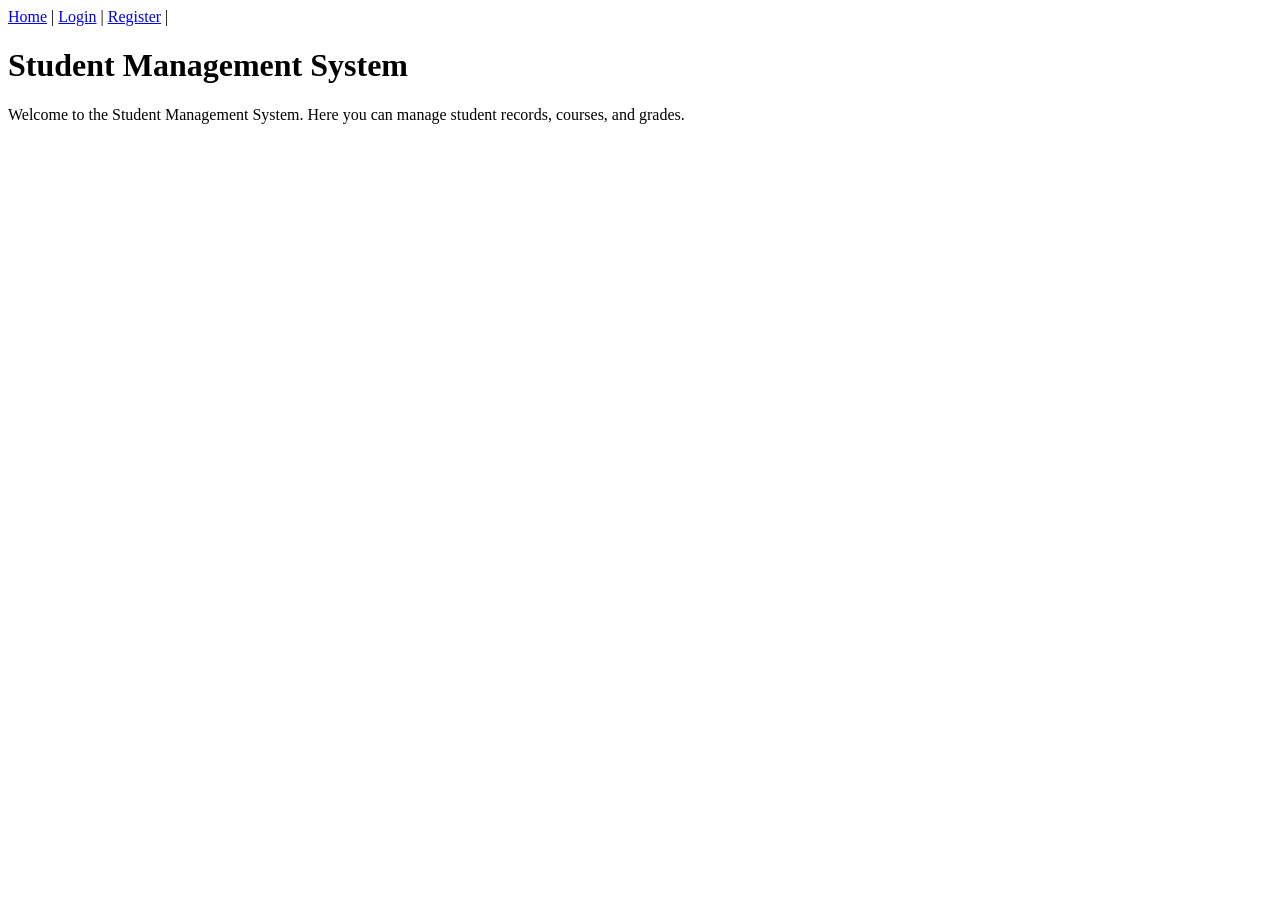
==== index.html @ 0178898b "added static html web pages for the student management system" ====
<!DOCTYPE html>
<html lang="en">
<head>
    <meta charset="UTF-8">
    <meta name="viewport" content="width=device-width, initial-scale=1.0">
    <title>Document</title>
</head>
<body>
    <a href="index.html">Home</a> |
    <a href="login.html">Login</a> |
    <a href="register.html">Register</a> |
    <h1>Student Management System</h1>
    <p>Welcome to the Student Management System. Here you can manage student records, courses, and grades.</p>
</body>
</html>
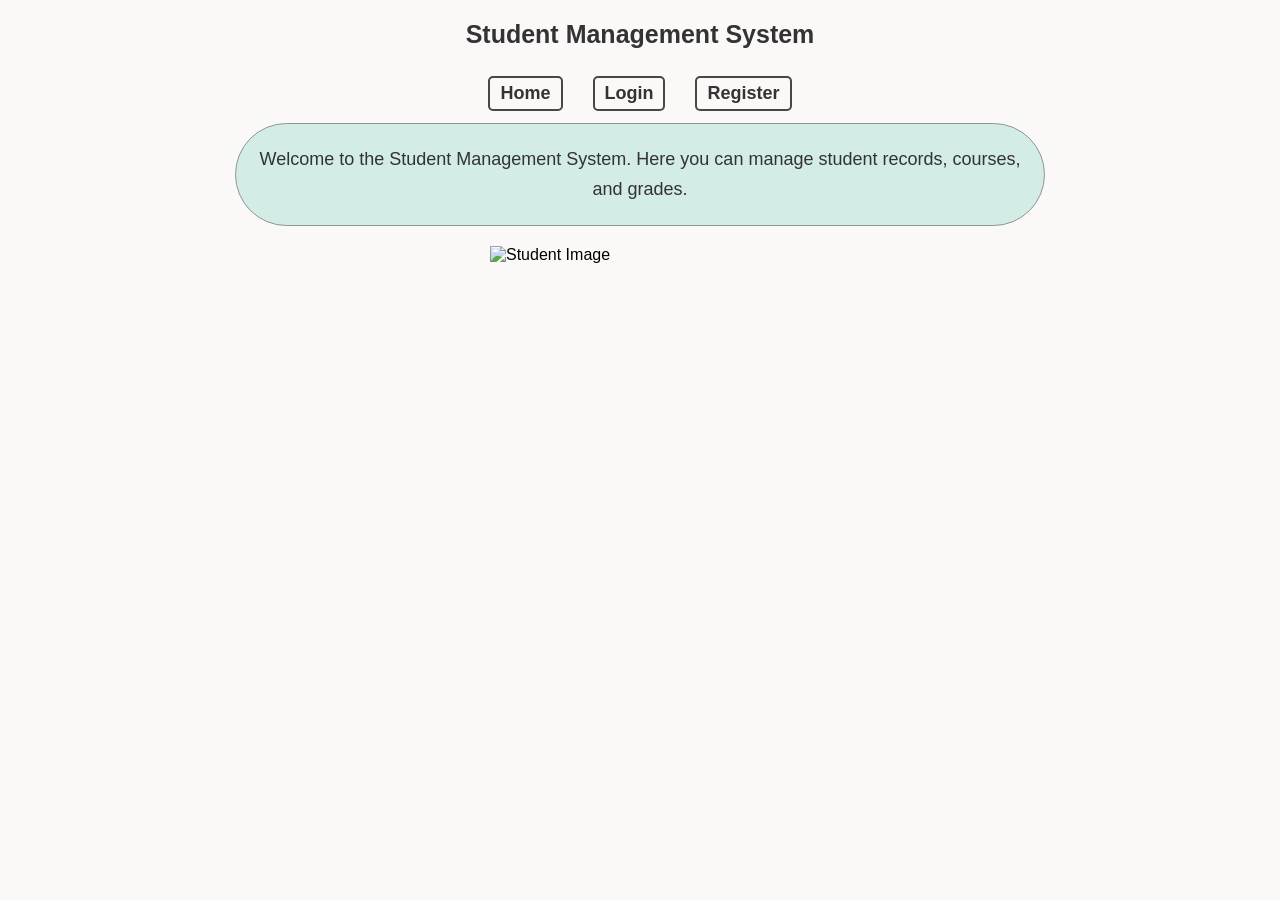
==== commit affd2c04: "added styles for the page" ====
--- a/index.html
+++ b/index.html
@@ -4,12 +4,26 @@
     <meta charset="UTF-8">
     <meta name="viewport" content="width=device-width, initial-scale=1.0">
     <title>Document</title>
+    <link rel="stylesheet" href="style.css">
+ <style>
+   .bottom-img{
+    width:300px;
+    margin-top:20px;
+    display:block;
+    margin-left:auto;
+    margin-right:auto;
+}
+ </style>
 </head>
 <body>
-    <a href="index.html">Home</a> |
-    <a href="login.html">Login</a> |
-    <a href="register.html">Register</a> |
-    <h1>Student Management System</h1>
+   <h1 id="index-title">Student Management System</h1>
+    <nav class="index-menu">
+    <a href="index.html" >Home</a> 
+    <a href="login.html">Login</a> 
+    <a href="register.html">Register</a> 
+    </nav>
     <p>Welcome to the Student Management System. Here you can manage student records, courses, and grades.</p>
+        <img src="https://static.vecteezy.com/system/resources/previews/027/886/422/non_2x/business-studies-flat-style-design-illustration-stock-illustration-vector.jpg" alt="Student Image" class="bottom-img">
+
 </body>
-</html>+</html> 
--- a/style.css
+++ b/style.css
@@ -0,0 +1,47 @@
+body{
+    font-family: Arial, sans-serif;
+    background-color: #fbf8f8;
+    margin: 0;
+    padding: 0;
+}
+#index-title {
+    text-align: center;
+    color: #333;
+    margin-top: 20px;
+    font-size: 25px;
+    
+
+}
+.index-menu {
+    padding: 10px;
+       display:flex;
+       justify-content: center;
+
+}
+.index-menu a {
+    color: #333;
+    text-decoration: none;
+    font-weight: bold;
+    margin: 0 15px;
+    font-size: 18px;
+    padding: 5px 10px;
+    border:2px solid rgb(74, 70, 70);
+    border-radius:5px;
+}
+.index-menu a:hover {
+    background-color: #333;
+    color: white;
+}
+p{
+    width:60%;
+    margin:2px auto;
+    font-size:18px;
+    line-height:1.7;
+    color:#333;
+    border:1px solid #ccc;
+    border-radius: 200px;
+    background-color:#d3ece5;
+    border-color:#8d9694;
+    text-align:center;
+    padding:20px;
+}
